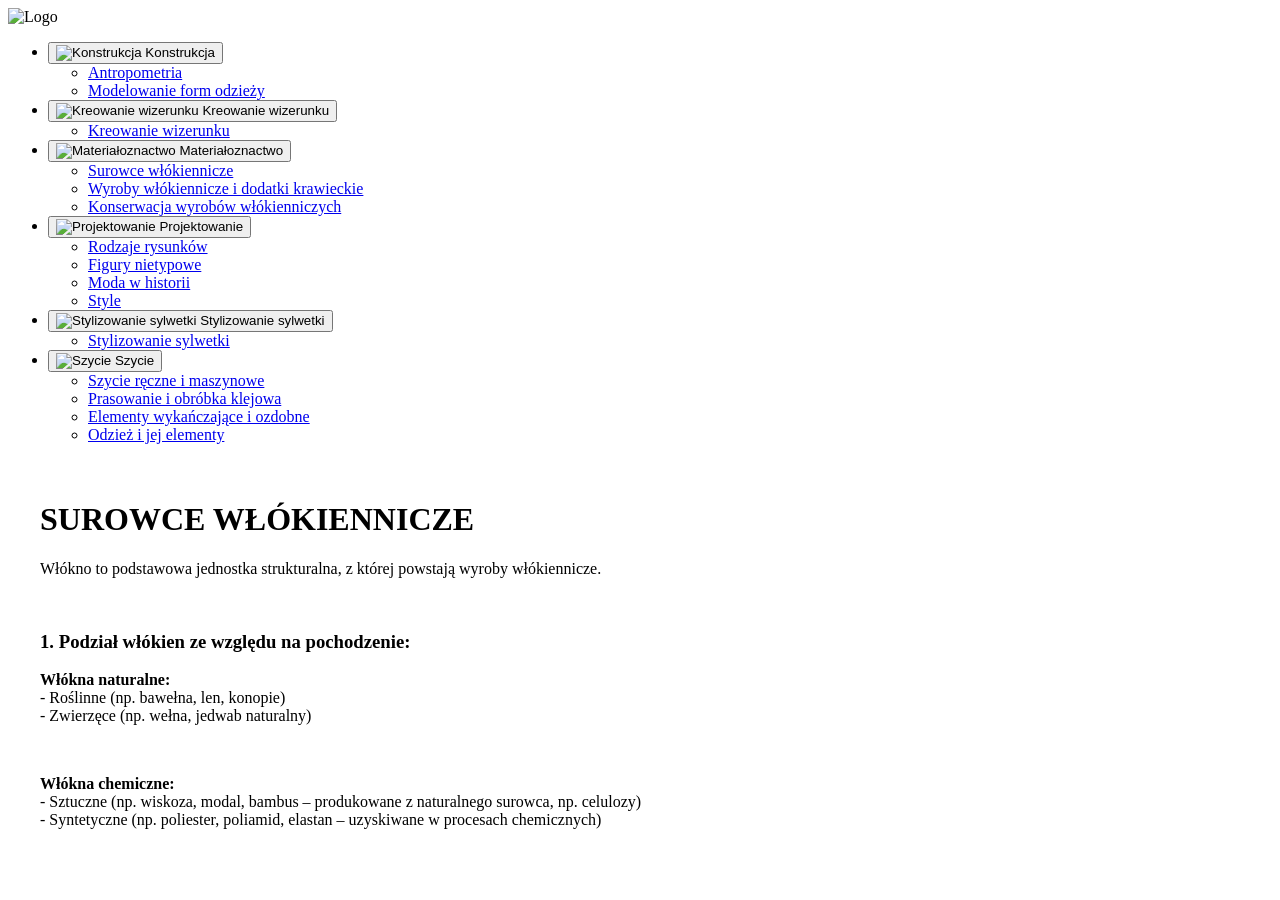
==== surwlo.html @ 1f99be9f "Create surwlo.html" ====
<!DOCTYPE html>
<html>
  <head>
    <meta charset="UTF-8">
    <meta name="viewport" content="width=device-width, initial-scale=1.0">
    <title>Technik stylista - Surowce włókiennicze</title>
    <link class="stylesheet" href="style.css">
  </head>
  <body>
    <!-- GÓRNY PASEK NAWIGACJI -->
    <header class="pasnav">
      <nav class="pasnav-container">
        <!-- LOGO -->
        <div class="logo"> 
          <img src="techstyl.png" alt="Logo" class="logo-icon">
        </div>

        <!-- ELEMENTY PASKU NAWIGACYJNEGO -->
        <ul class="nav-list">
          <!-- KONSTRUKCJA I JEJ MENU --> 
          <li class="roz-men">
            <button type="button" class="but-nav">
              <img src="kon.png" alt="Konstrukcja" class="but-icon">
              <span class="but-napis">Konstrukcja</span>
            </button>
            <ul class="roz-list">
              <li><a href="antrop.html">Antropometria</a></li>
              <li><a href="#">Modelowanie form odzieży</a></li>
            </ul>
          </li>

          <!-- KREOWANIE I JEGO MENU --> 
          <li class="roz-men">
            <button type="button" class="but-nav">
              <img src="kreo.png" alt="Kreowanie wizerunku" class="but-icon">
              <span class="but-napis">Kreowanie wizerunku</span>
            </button>
            <ul class="roz-list">
              <li><a href="#">Kreowanie wizerunku</a></li>
            </ul>
          </li>

          <!-- MATERIAŁOZNACTWO I JEGO MENU --> 
          <li class="roz-men">
            <button type="button" class="but-nav">
              <img src="mat.png" alt="Materiałoznactwo" class="but-icon">
              <span class="but-napis">Materiałoznactwo</span>
            </button>
            <ul class="roz-list">
              <li><a href="surwlo.html">Surowce włókiennicze</a></li>
              <li><a href="#">Wyroby włókiennicze i dodatki krawieckie</a></li>
              <li><a href="#">Konserwacja wyrobów włókienniczych</a></li>
            </ul>
          </li>

          <!-- PROJEKTOWANIE I JEGO MENU --> 
          <li class="roz-men">
            <button type="button" class="but-nav">
              <img src="proj.png" alt="Projektowanie" class="but-icon">
              <span class="but-napis">Projektowanie</span>
            </button>
            <ul class="roz-list">
              <li><a href="#">Rodzaje rysunków</a></li>
              <li><a href="#">Figury nietypowe</a></li>
              <li><a href="#">Moda w historii</a></li>
              <li><a href="#">Style</a></li>
            </ul>
          </li>

          <!-- STYLIZOWANIE SYLWETKI I JEJ MENU --> 
          <li class="roz-men">
            <button type="button" class="but-nav">
              <img src="syl.png" alt="Stylizowanie sylwetki" class="but-icon">
              <span class="but-napis">Stylizowanie sylwetki</span>
            </button>
            <ul class="roz-list">
              <li><a href="#">Stylizowanie sylwetki</a></li>
            </ul>
          </li>

          <!-- SZYCIE I JEGO MENU --> 
          <li class="roz-men">
            <button type="button" class="but-nav">
              <img src="szy.png" alt="Szycie" class="but-icon">
              <span class="but-napis">Szycie</span>
            </button>
            <ul class="roz-list">
              <li><a href="#">Szycie ręczne i maszynowe</a></li>
              <li><a href="#">Prasowanie i obróbka klejowa</a></li>
              <li><a href="#">Elementy wykańczające i ozdobne</a></li>
              <li><a href="#">Odzież i jej elementy</a></li>
            </ul>
          </li>
        </ul>
      </nav>
    </header>

    <!-- WŁAŚCIWA TREŚĆ STRONY SUROWCE WŁÓKIENNICZE -->
    <main style="padding: 20px; max-width: 1200px; margin: 0 auto;">
      
      <h1 class="h1"><strong>SUROWCE WŁÓKIENNICZE</strong></h1>
      <p class="p-h1">Włókno to podstawowa jednostka strukturalna, z której powstają wyroby włókiennicze.</p>

      <br>

      <h3 class="h3">1. Podział włókien ze względu na pochodzenie:</h3>
      <p class="p-h3">
        <strong>Włókna naturalne:</strong><br>
        - Roślinne (np. bawełna, len, konopie)<br>
        - Zwierzęce (np. wełna, jedwab naturalny)
      </p>
      
      <br>
      
      <p class="p-h3">
        <strong>Włókna chemiczne:</strong><br>
        - Sztuczne (np. wiskoza, modal, bambus – produkowane z naturalnego surowca, np. celulozy)<br>
        - Syntetyczne (np. poliester, poliamid, elastan – uzyskiwane w procesach chemicznych)
      </p>

    </main>
  </body>
</html>
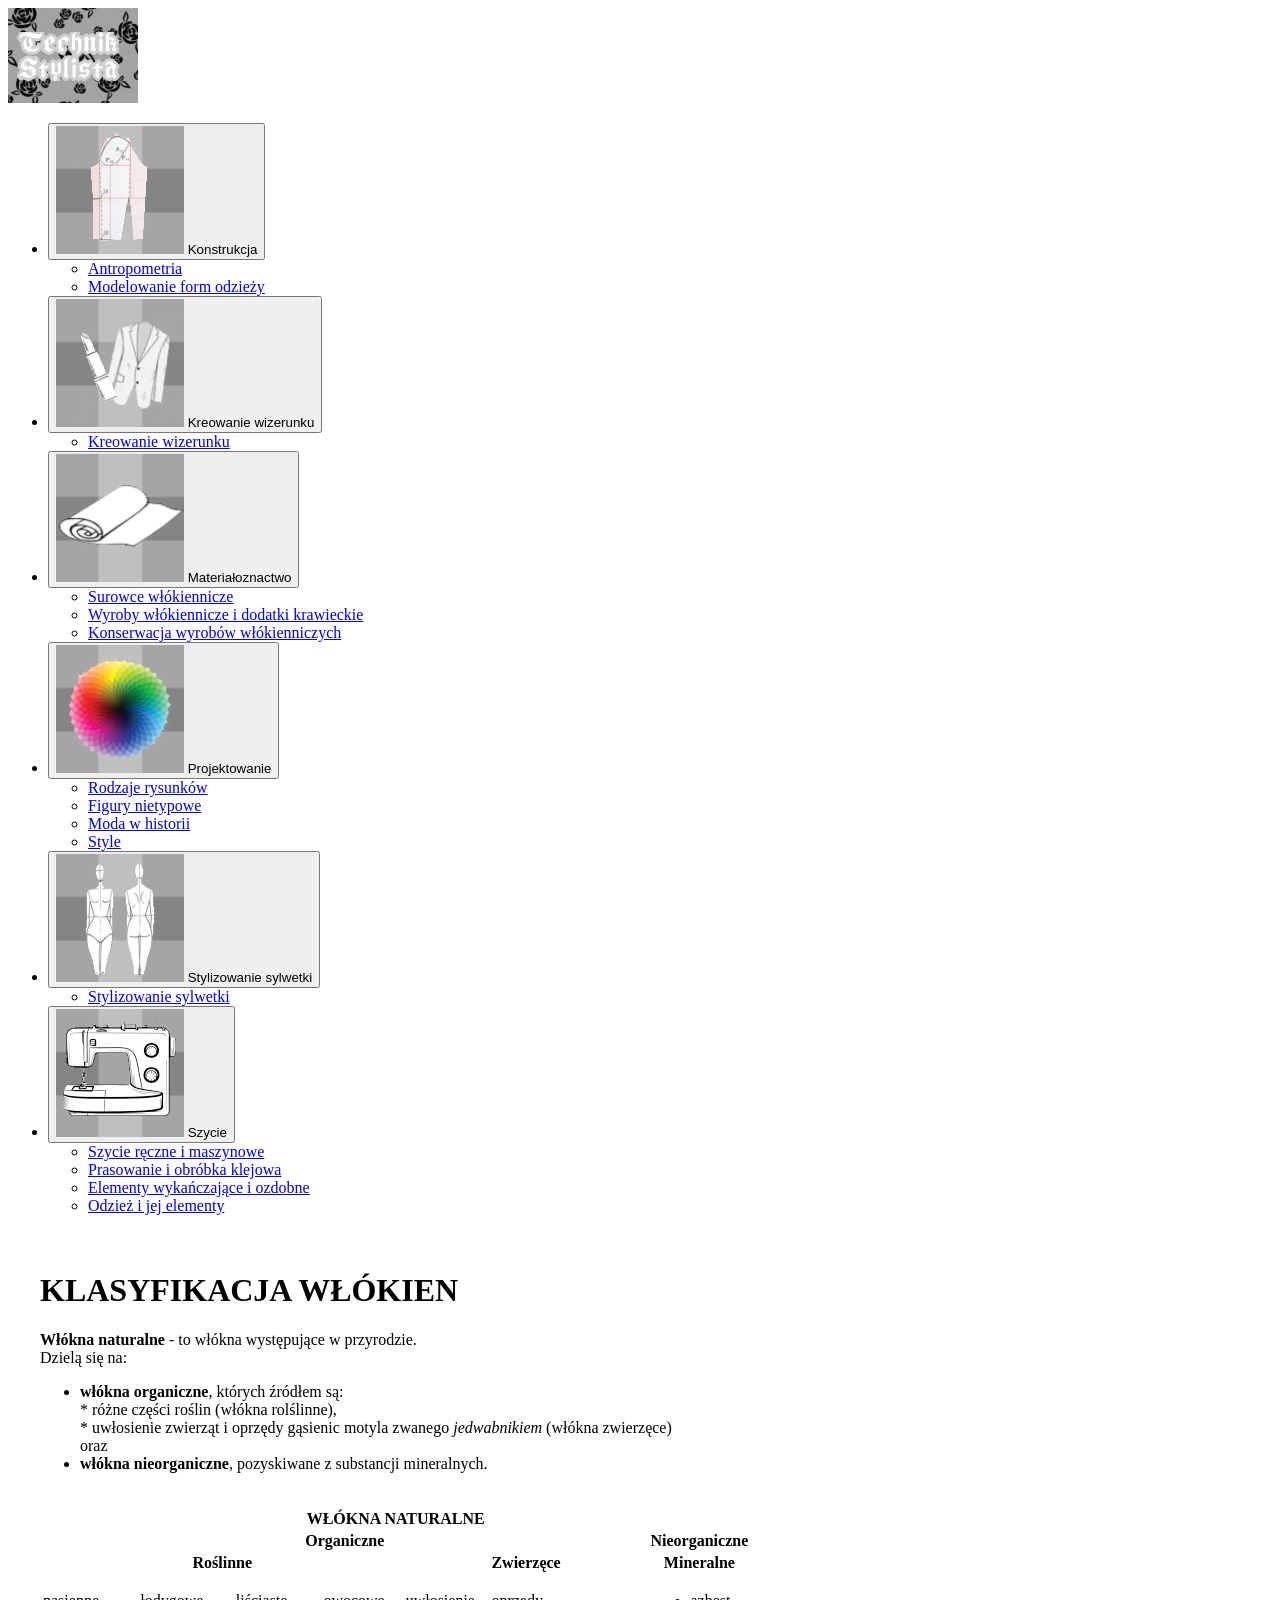
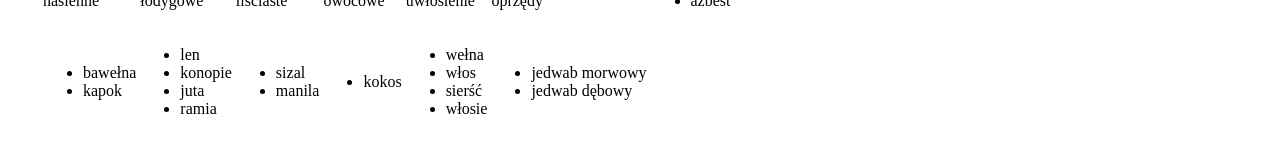
==== commit 8ca69ef0: "Update surwlo.html" ====
--- a/surwlo.html
+++ b/surwlo.html
@@ -98,26 +98,99 @@
     <!-- WŁAŚCIWA TREŚĆ STRONY SUROWCE WŁÓKIENNICZE -->
     <main style="padding: 20px; max-width: 1200px; margin: 0 auto;">
       
-      <h1 class="h1"><strong>SUROWCE WŁÓKIENNICZE</strong></h1>
-      <p class="p-h1">Włókno to podstawowa jednostka strukturalna, z której powstają wyroby włókiennicze.</p>
+      <h1 class="h1">KLASYFIKACJA WŁÓKIEN</h1>
 
-      <br>
-
-      <h3 class="h3">1. Podział włókien ze względu na pochodzenie:</h3>
-      <p class="p-h3">
-        <strong>Włókna naturalne:</strong><br>
-        - Roślinne (np. bawełna, len, konopie)<br>
-        - Zwierzęce (np. wełna, jedwab naturalny)
-      </p>
-      
-      <br>
-      
-      <p class="p-h3">
-        <strong>Włókna chemiczne:</strong><br>
-        - Sztuczne (np. wiskoza, modal, bambus – produkowane z naturalnego surowca, np. celulozy)<br>
-        - Syntetyczne (np. poliester, poliamid, elastan – uzyskiwane w procesach chemicznych)
-      </p>
-
+    <p class="p-h1"><strong>Włókna naturalne</strong> - to włókna występujące w przyrodzie. <br>
+    Dzielą się na:
+    <ul>
+     <li><strong>włókna organiczne</strong>, których źródłem są: <br>
+      * różne części roślin (włókna rolślinne), <br>
+      * uwłosienie zwierząt i oprzędy gąsienic motyla zwanego <em>jedwabnikiem</em> (włókna zwierzęce) <br>
+      oraz 
+     </li>
+     <li><strong>włókna nieorganiczne</strong>, pozyskiwane z substancji mineralnych.</li>
+     
+    </ul>
+   </p> <br>
+    
+    <table class="wlokna-table">
+  <thead>
+    <!-- Główny nagłówek -->
+    <tr class="row-main-header">
+      <th colspan="7">WŁÓKNA NATURALNE</th>
+    </tr>
+    <!-- Podział główny -->
+    <tr class="row-sub-header-1">
+      <th colspan="6">Organiczne</th>
+      <th colspan="1">Nieorganiczne</th>
+    </tr>
+    <!-- Podział na pochodzenie -->
+    <tr class="row-sub-header-2">
+      <th colspan="4" class="bg-roslinne">Roślinne</th>
+      <th colspan="2" class="bg-zwierzece">Zwierzęce</th>
+      <th class="bg-mineralne">Mineralne</th>
+    </tr>
+    <!-- Szczegółowe kategorie -->
+    <tr class="row-sub-header-3">
+      <td class="bg-roslinne-light">nasienne</td>
+      <td class="bg-roslinne-light">łodygowe</td>
+      <td class="bg-roslinne-light">liściaste</td>
+      <td class="bg-roslinne-light">owocowe</td>
+      <td class="bg-zwierzece-light">uwłosienie</td>
+      <td class="bg-zwierzece-light">oprzędy</td>
+      <!-- Komórka azbestu łączy ten wiersz i wiersz z danymi -->
+      <td rowspan="2" class="bg-mineralne-light val-top">
+        <ul>
+          <li>azbest</li>
+        </ul>
+      </td>
+    </tr>
+  </thead>
+  <tbody>
+    <!-- Wiersz z listą włókien -->
+    <tr class="row-content">
+      <td>
+        <ul>
+          <li>bawełna</li>
+          <li>kapok</li>
+        </ul>
+      </td>
+      <td>
+        <ul>
+          <li>len</li>
+          <li>konopie</li>
+          <li>juta</li>
+          <li>ramia</li>
+        </ul>
+      </td>
+      <td>
+        <ul>
+          <li>sizal</li>
+          <li>manila</li>
+        </ul>
+      </td>
+      <td class="text-muted">
+        <ul>
+          <li>kokos</li>
+        </ul>
+      </td>
+      <td>
+        <ul>
+          <li>wełna</li>
+          <li>włos</li>
+          <li>sierść</li>
+          <li>włosie</li>
+        </ul>
+      </td>
+      <td>
+        <ul>
+          <li>jedwab morwowy</li>
+          <li>jedwab dębowy</li>
+        </ul>
+      </td>
+    </tr>
+  </tbody>
+</table>
     </main>
   </body>
 </html>
--- a/style.css
+++ b/style.css
@@ -0,0 +1,229 @@
+/* --- RESET I GŁÓWNE USTAWIENIA --- */
+* {
+    margin: 0;
+    padding: 0;
+    box-sizing: border-box;
+}
+
+body {
+    background-image: url('back.png');
+    background-size: cover;       
+    background-position: center;  
+    background-repeat: no-repeat;
+    font-family: Arial, sans-serif;
+} /* <-- POPRAWKA: Dodano brakującą klamrę zamykającą body */
+
+/* Wygląd wybranego logo po lewej stronie */
+.logo-icon {
+    height: 45px;                   /* Bezpieczna wysokość dla logo, szerokość dopasuje się sama */
+    width: auto;
+    display: block;
+}
+
+/* --- USTAWIENIA PASKA NAWIGACYJNEGO --- */
+.pasnav {
+    background-color: #d3d3d3;
+    border-bottom: 1px solid #e0e0e0;
+    width: 100%;
+    padding: 0 16px;
+    position: sticky; /* Sprawia, że pasek zostaje na górze podczas przewijania */
+    top: 0;
+    z-index: 100;
+}
+
+/* Wewnętrzny kontener trzymający strukturę w linii i na środku ekranu */
+.pasnav-container {
+    max-width: 1128px;
+    margin: 0 auto;
+    display: flex;
+    justify-content: space-between;
+    align-items: center;
+    height: 52px; 
+}
+
+/* Kontener na całe menu Twoich 6 ilustracji */
+.nav-list {
+    display: flex;
+    align-items: center;
+    height: 100%;
+    list-style: none; /* Ukrywa kropki listy w menu */
+}
+
+/* Każde pojedyncze pudełko <li> trzymające przycisk i jego ukryte podmenu */
+.roz-men {
+    position: relative;             /* Ważne: punkt odniesienia, by podmenu rozwijało się pod ikoną */
+    display: flex;
+    align-items: center;
+    height: 100%;
+} 
+
+/* ==========================================================================
+   3. PRZYCISKI Z IKONAMI I NAPISAMI (UKŁAD PIONOWY)
+   ========================================================================== */
+.but-nav {
+    display: flex;
+    flex-direction: column; 
+    align-items: center;    
+    justify-content: center;
+    text-decoration: none;  
+    color: #666666;         
+    min-width: 110px; /* Zwiększona szerokość, aby zmieścić długie podpisy */      
+    height: 100%;
+    padding: 0 8px; 
+    transition: color 0.2s ease;
+    border: none;
+    outline: none;
+    background: transparent;
+    cursor: pointer; /* Dodano kursor rączki dla przycisku */
+}
+
+/* Efekt po najechaniu myszką na przycisk w menu */
+.but-nav:hover {
+    color: #191919;
+}
+
+/* Styl dla samych obrazków w menu */
+.but-icon {
+    width: 24px;
+    height: 24px;
+    object-fit: contain; /* Gwarantuje brak zniekształceń */
+    margin-bottom: 4px;  /* Odstęp między ilustracją a tekstem pod nią */
+    display: block;
+}
+
+/* Styl dla napisów pod ikonami (np. Konstrukcja, Szycie) */
+.but-napis {
+    font-size: 11px;        
+    font-weight: 400;
+    text-align: center;
+    line-height: 1.3;       
+    word-wrap: break-word;  /* Bezpieczne łamanie tekstu, jeśli słowo jest bardzo długie */
+}
+
+/* ==========================================================================
+   4. ROZWIJANA LISTA PODMENU (DROPDOWN)
+   ========================================================================== */
+.roz-list {
+    display: none;                  /* Domyślnie ukryte podmenu */
+    position: absolute;
+    top: 100%;                      /* Rozwija listę bezpośrednio pod dolną krawędzią przycisku */
+    left: 50%;
+    transform: translateX(-50%);    /* Idealnie centruje wysuwane okienko względem ikony */
+    
+    background-color: #ffffff;      
+    border: 1px solid #cccccc;
+    box-shadow: 0px 4px 10px rgba(0,0,0,0.15); 
+    list-style: none;
+    min-width: 240px;               
+    z-index: 9999;                  
+
+    margin-top: 0;                  /* USUWAMY: ten margines tworzył pustą przerwę, przez którą menu znikało */
+    padding-top: 10px;              /* DODAJEMY: przeźroczysty obszar na górze - myszka go nie zgubi */
+    padding-bottom: 8px;            
+}
+
+/* GŁÓWNY MECHANIZM: Pokazuje listę .roz-list, gdy najedziemy myszką na pudełko .roz-men */
+.roz-men:hover .roz-list {
+    display: block;
+}
+
+/* Styl dla pojedynczych linków wewnątrz podmenu (np. Antropometria) */
+.roz-list a {
+    display: block;
+    padding: 8px 20px;
+    color: #444444;                 /* Szary, stonowany kolor tekstu wewnątrz listy */
+    text-decoration: none;          /* Usuwa domyślne podkreślenie linków */
+    font-size: 13px;
+    font-family: sans-serif;
+    transition: background-color 0.2s, color 0.2s; /* Płynne przejście koloru po najechaniu */
+}
+
+/* Efekt wizualny po najechaniu myszką na dany podpunkt w liście */
+.roz-list a:hover {
+    background-color: #e9e9e9;      /* Jasnoszare tło podświetlające wybrany element */
+    color: #000000;                 /* Zmiana tekstu na głęboką czerń */
+}
+
+/* --- STYLIZACJA TEKSTU I TYTUŁÓW --- */
+.h3 {
+    text-align: center;
+}
+
+.p-h3 {
+    text-align: center;
+}
+
+.h1 {
+    text-align: center;
+} /* <-- POPRAWKA: Dodano brakującą klamrę zamykającą dla .h1 */
+
+.p-h1 {
+    text-align: center;
+}
+
+.p-h2 {
+    padding: 20px;
+}
+
+.h2 {
+    padding: 20px;
+}
+
+/* ==========================================================================
+   5. SUROWCE WŁÓKIENNICZE (TABELA)
+   ========================================================================== */
+/* Podstawowe style tabeli */
+.wlokna-table {
+    width: 100%;
+    border-collapse: collapse;
+    font-family: Arial, sans-serif;
+    font-size: 14px;
+    margin-top: 20px;
+}
+
+/* Wspólne style dla nagłówków i komórek */
+.wlokna-table th, 
+.wlokna-table td {
+    border: 1px solid #555555;
+    padding: 10px;
+    text-align: center;
+}
+
+/* Układ list wewnątrz komórek */
+.wlokna-table ul {
+    list-style-type: square; /* Kwadratowe wypunktowanie */
+    margin: 0;
+    padding-left: 15px;
+    text-align: left; /* Wyrównanie tekstu listy do lewej */
+}
+
+/* Wyrównanie zawartości azbestu do góry */
+.val-top {
+    vertical-align: top;
+}
+
+/* Kolory tła poszczególnych sekcji */
+.row-main-header th {
+    background-color: #b3b3b3;
+    text-transform: uppercase;
+    letter-spacing: 1px;
+}
+
+.row-sub-header-1 th {
+    background-color: #e6e6e6;
+}
+
+/* Kolory główne kategorii */
+.bg-roslinne { background-color: #97cb8a; }
+.bg-zwierzece { background-color: #e5d77d; }
+.bg-mineralne { background-color: #8daed5; }
+
+/* Jasne odcienie dla podkategorii i zawartości */
+.bg-roslinne-light { background-color: #c7e7be; }
+.bg-zwierzece-light { background-color: #f3ebbe; }
+.bg-mineralne-light { background-color: #b7cde6; }
+
+/* Kolor dla mniej widocznego tekstu (np. kokos) */
+.text-muted {
+    color: #888888;
+}
